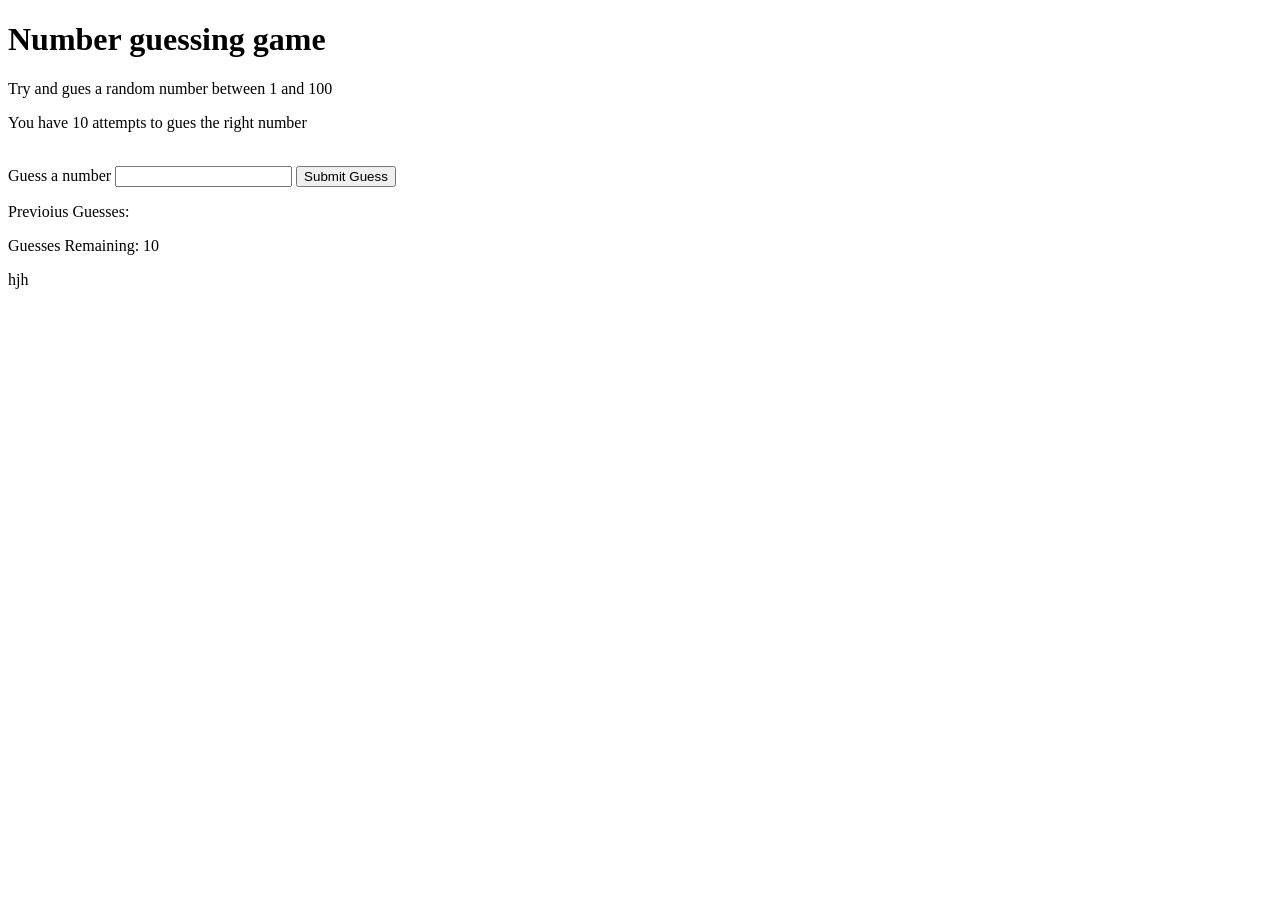
==== Projects/4_GuessTheNumber/index.html @ 7559825e "completed the project guess the number" ====
<!DOCTYPE html>
<html lang="en">

<head>
    <meta charset="UTF-8">
    <meta name="viewport" content="width=device-width, initial-scale=1.0">
    <title>Document</title>
    <link rel="stylesheet" href="script.js">
</head>

<body>
    <div id="wrapper">
        <h1>Number guessing game</h1>
        <p>Try and gues a random number between 1 and 100
        </p>
        <p>You have 10 attempts to gues the right number</p>
        </br>
        <form class="form">
            <label for="guessFiel">Guess a number</label>
            <input type="text" id="guessField" class="guessField">
            <input type="submit" id="subt" value="Submit Guess" class="guessSubmit">
        </form>
        <div class="resultParas">
            <p>Previoius Guesses:<span class="guesses"></span></p>
            <p>Guesses Remaining: <span class="lastResult">10</span>
            </p>
            <p class="lowOrHi">hjh</p>

        </div>
    </div>
    
    <script src="script.js"></script>
</body>

</html>
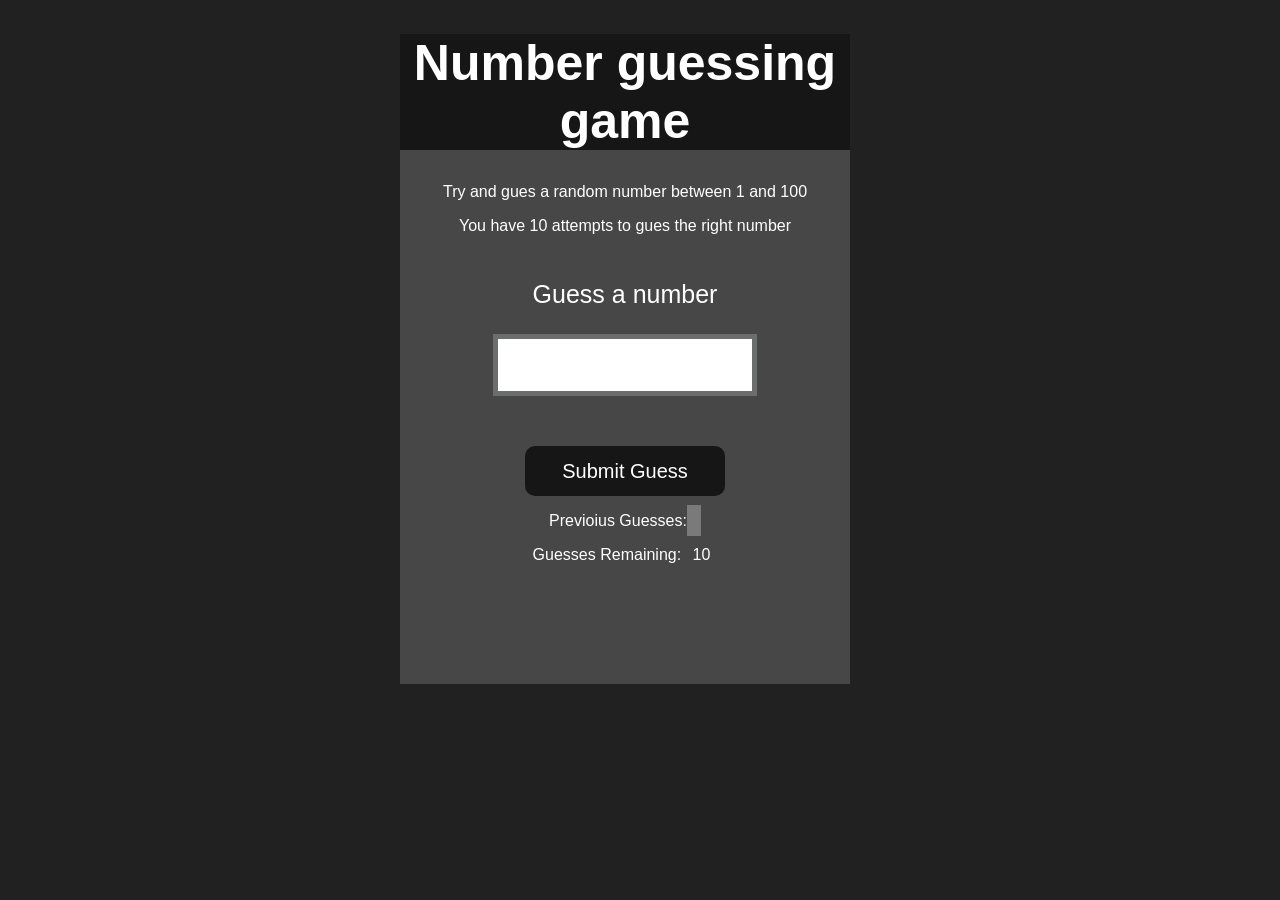
==== commit 83e358b3: "made some changes" ====
--- a/Projects/4_GuessTheNumber/index.html
+++ b/Projects/4_GuessTheNumber/index.html
@@ -5,7 +5,7 @@
     <meta charset="UTF-8">
     <meta name="viewport" content="width=device-width, initial-scale=1.0">
     <title>Document</title>
-    <link rel="stylesheet" href="script.js">
+    <link rel="stylesheet" href="style.css">
 </head>
 
 <body>
@@ -24,7 +24,7 @@
             <p>Previoius Guesses:<span class="guesses"></span></p>
             <p>Guesses Remaining: <span class="lastResult">10</span>
             </p>
-            <p class="lowOrHi">hjh</p>
+            <p class="lowOrHi"></p>
 
         </div>
     </div>
--- a/Projects/4_GuessTheNumber/style.css
+++ b/Projects/4_GuessTheNumber/style.css
@@ -0,0 +1,91 @@
+html {
+  font-family: sans-serif;
+}
+
+body {
+  width: 300px;
+  max-width: 750px;
+  min-width: 480px;
+  margin: 0 auto;
+  background-color: #212121;
+}
+
+.lastResult {
+  color: white;
+  padding: 7px;
+}
+
+.guesses {
+  color: white;
+  padding: 7px;
+}
+
+button {
+  background-color: #141414;
+  color: #fff;
+  width: 250px;
+  height: 50px;
+  border-radius: 25px;
+  font-size: 30px;
+  border-style: none;
+  margin-top: 30px;
+  /* margin-left: 50px; */
+}
+
+#subt {
+  background-color: #161616;
+  color: #ffffff;
+  width: 200px;
+  height: 50px;
+  border-radius: 10px;
+  font-size: 20px;
+  border-style: none;
+  margin-top: 50px;
+  /* margin-left: 75px; */
+}
+
+#guessField {
+  color: #000;
+  width: 250px;
+  height: 50px;
+  font-size: 30px;
+  border-style: none;
+  margin-top: 25px;
+
+  /* margin-left: 50px; */
+  border: 5px solid #6c6d6d;
+  text-align: center;
+}
+
+#guess {
+  font-size: 55px;
+  /* margin-left: 90px; */
+  margin-top: 120px;
+  color: #fff;
+}
+
+.guesses {
+  background-color: #7a7a7a;
+}
+
+#wrapper {
+  box-sizing: border-box;
+  text-align: center;
+  width: 450px;
+  height: 650px;
+  background-color: #474747;
+  color: #fff;
+  font-size: 25px;
+}
+
+h1 {
+  background-color: #161616;
+
+  color: #fff;
+  text-align: center;
+}
+
+p {
+  font-size: 16px;
+  text-align: center;
+}
